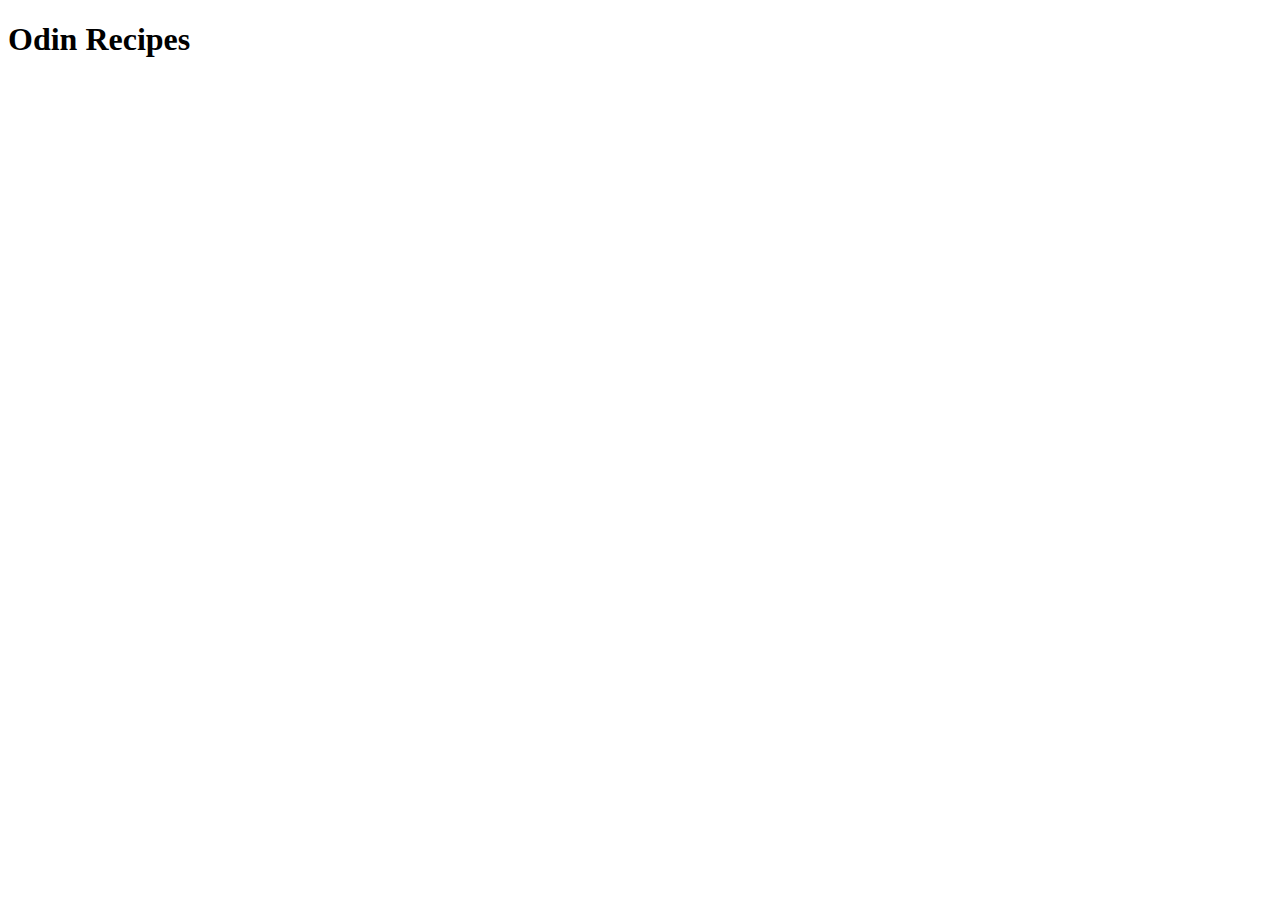
==== index.html @ 774d9d5e "Adding h1 to index.html" ====
<!DOCTYPE html>
<html lang="en">
<head>
    <meta charset="UTF-8">
    <meta http-equiv="X-UA-Compatible" content="IE=edge">
    <meta name="viewport" content="width=device-width, initial-scale=1.0">
    <title>Document</title>
</head>
<body>
    <h1>Odin Recipes</h1>
</body>
</html>
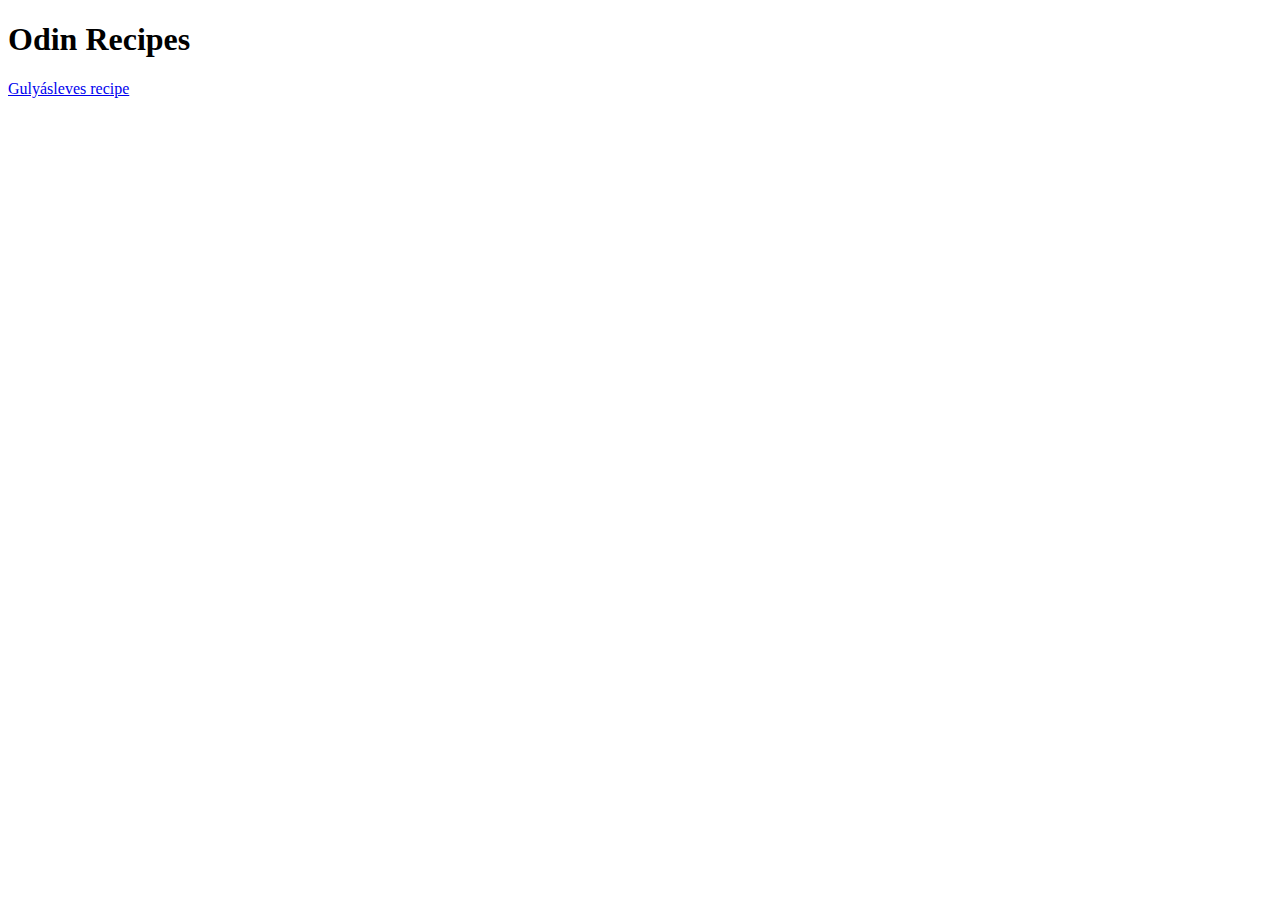
==== commit 9fbcaf11: "Adding link to index.html to connect with gulyasleves.html" ====
--- a/index.html
+++ b/index.html
@@ -4,9 +4,10 @@
     <meta charset="UTF-8">
     <meta http-equiv="X-UA-Compatible" content="IE=edge">
     <meta name="viewport" content="width=device-width, initial-scale=1.0">
-    <title>Document</title>
+    <title></title>
 </head>
 <body>
     <h1>Odin Recipes</h1>
+    <a href="recipes/gulyasleves.html">Gulyásleves recipe</a>
 </body>
 </html>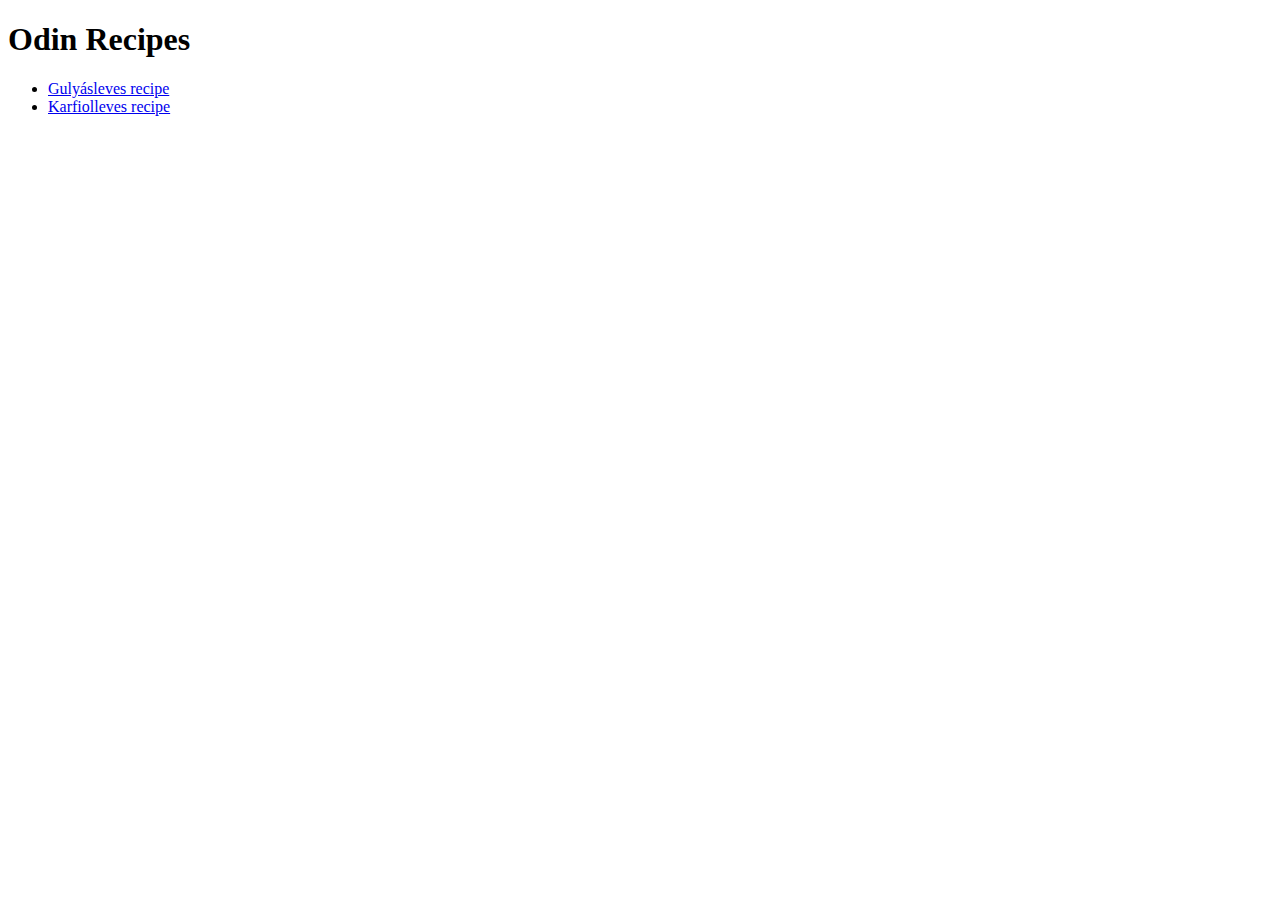
==== commit c7e26d3a: "Adding recipe of bundaskenyer as bundaskenyer.html and correcting few mistakes" ====
--- a/index.html
+++ b/index.html
@@ -8,6 +8,9 @@
 </head>
 <body>
     <h1>Odin Recipes</h1>
-    <a href="recipes/gulyasleves.html">Gulyásleves recipe</a>
+    <ul>
+        <li><a href="recipes/gulyasleves.html">Gulyásleves recipe</a></li>
+        <li><a href="recipes/karfiolleves.html">Karfiolleves recipe</a></li>
+    </ul>
 </body>
 </html>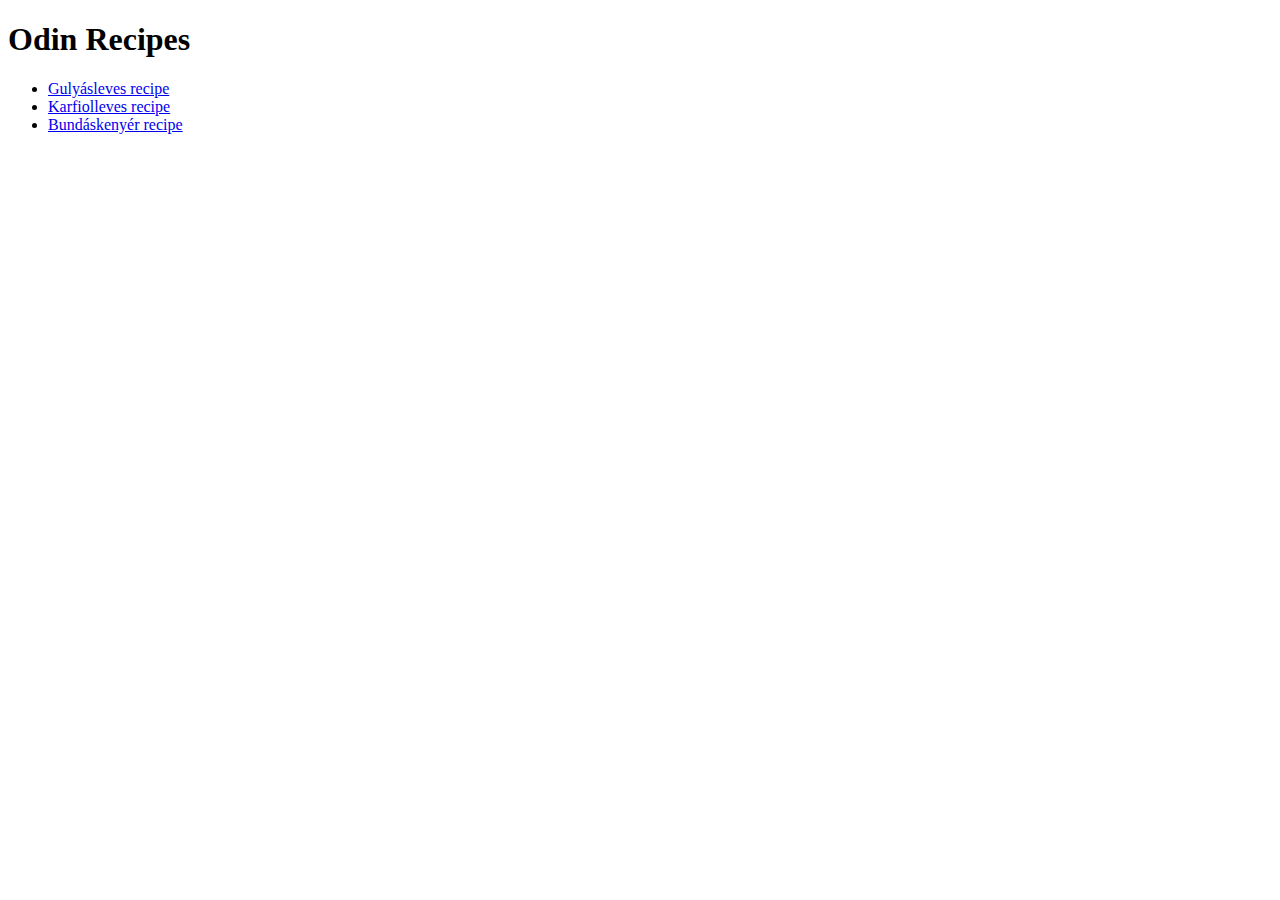
==== commit 13ebaeb8: "Adding bundaskenyer to index.html" ====
--- a/index.html
+++ b/index.html
@@ -11,6 +11,7 @@
     <ul>
         <li><a href="recipes/gulyasleves.html">Gulyásleves recipe</a></li>
         <li><a href="recipes/karfiolleves.html">Karfiolleves recipe</a></li>
+        <li><a href="recipes/bundaskenyer.html">Bundáskenyér recipe</a></li>
     </ul>
 </body>
 </html>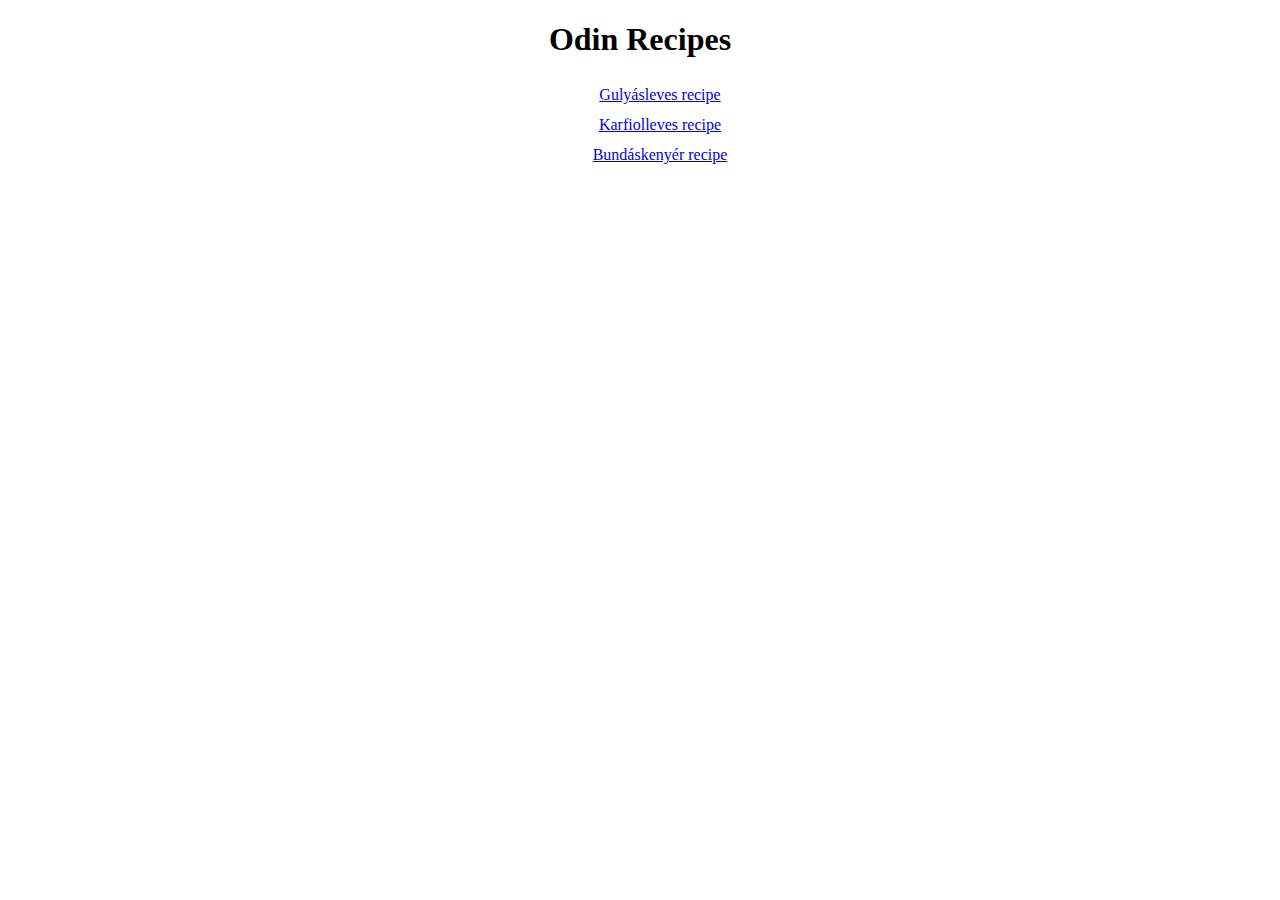
==== commit 52a2afa2: "Placing the list to the centre of the page" ====
--- a/index.html
+++ b/index.html
@@ -4,14 +4,17 @@
     <meta charset="UTF-8">
     <meta http-equiv="X-UA-Compatible" content="IE=edge">
     <meta name="viewport" content="width=device-width, initial-scale=1.0">
-    <title></title>
+    <title>Odin Recipes</title>
+    <link rel="stylesheet" href="style.css">
 </head>
 <body>
-    <h1>Odin Recipes</h1>
-    <ul>
-        <li><a href="recipes/gulyasleves.html">Gulyásleves recipe</a></li>
-        <li><a href="recipes/karfiolleves.html">Karfiolleves recipe</a></li>
-        <li><a href="recipes/bundaskenyer.html">Bundáskenyér recipe</a></li>
-    </ul>
+    <div class="recipes">
+        <h1>Odin Recipes</h1>
+            <ul class="recipe-list">
+                <li><a href="recipes/gulyasleves.html">Gulyásleves recipe</a></li>
+                <li><a href="recipes/karfiolleves.html">Karfiolleves recipe</a></li>
+                <li><a href="recipes/bundaskenyer.html">Bundáskenyér recipe</a></li>
+            </ul>
+    </div>
 </body>
 </html>--- a/style.css
+++ b/style.css
@@ -0,0 +1,8 @@
+.recipes {
+    text-align: center;
+}
+
+.recipe-list {
+    list-style-type: none;
+    line-height: 30px;
+}